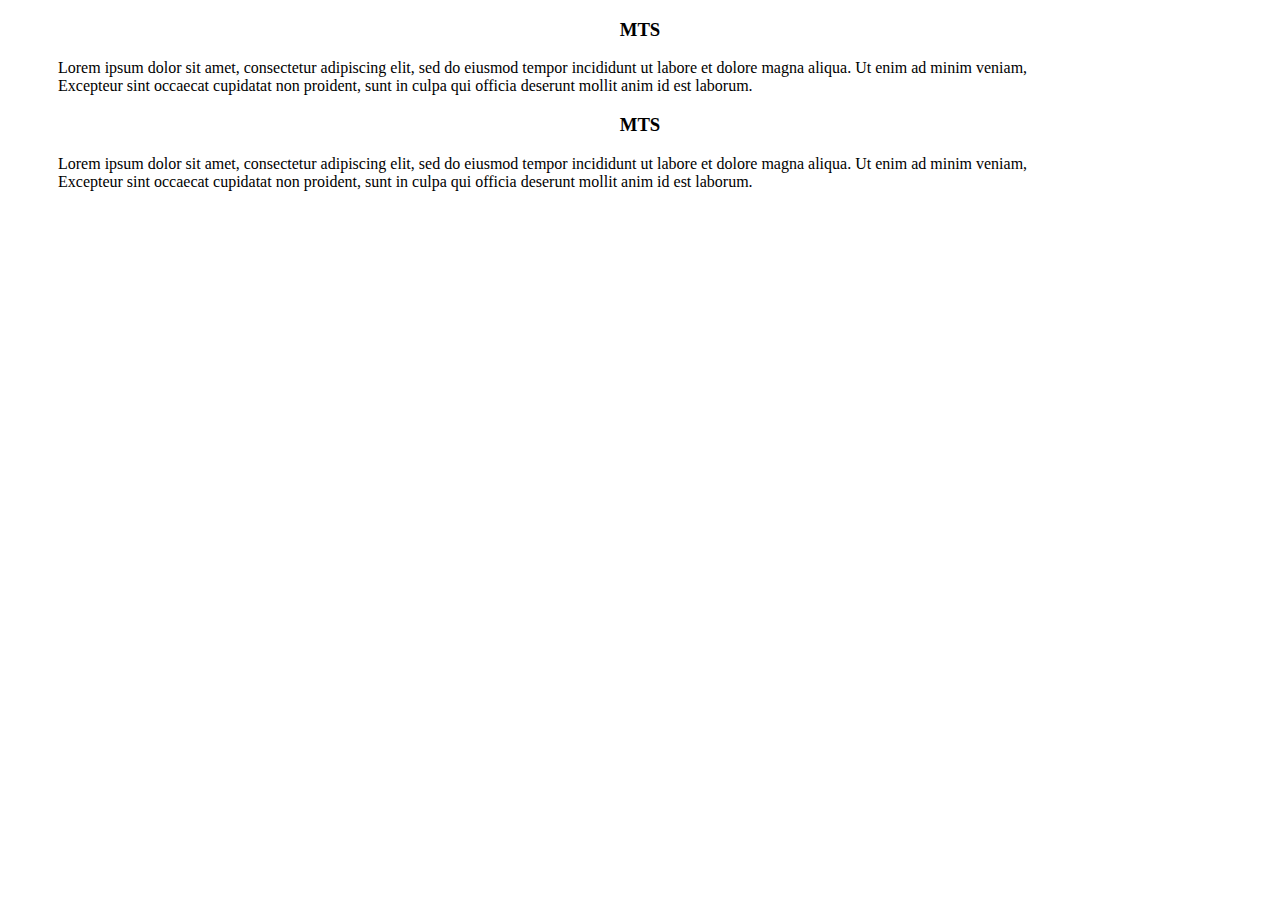
==== index.html @ eb0c5fbe "Add files via upload" ====
<!DOCTYPE html>
<html lang="en">
<head>
    <meta charset="UTF-8">
    <meta http-equiv="X-UA-Compatible" content="IE=edge">
    <meta name="viewport" content="width=device-width, initial-scale=1.0">
    <title>1</title>

    <link href="https://cdn.jsdelivr.net/npm/bootstrap@5.2.0/dist/css/bootstrap.min.css" rel="stylesheet" integrity="sha384-gH2yIJqKdNHPEq0n4Mqa/HGKIhSkIHeL5AyhkYV8i59U5AR6csBvApHHNl/vI1Bx" crossorigin="anonymous">
    <script src="https://cdn.jsdelivr.net/npm/bootstrap@5.2.0/dist/js/bootstrap.bundle.min.js" integrity="sha384-A3rJD856KowSb7dwlZdYEkO39Gagi7vIsF0jrRAoQmDKKtQBHUuLZ9AsSv4jD4Xa" crossorigin="anonymous"></script>

    <link rel="stylesheet" href="style.css">
</head>
<body>
    <div class="container">
        <div class="box">
            <div class="box-row">
                <div class="box-cell box1">
               <h3 style="text-align: center;">MTS</h3>
                <p style="margin-left: 50px;">Lorem ipsum dolor sit amet,
            consectetur adipiscing elit, 
            sed do eiusmod tempor incididunt ut labore et dolore magna aliqua.
            Ut enim ad minim veniam, <br> 
            Excepteur sint occaecat cupidatat non proident, 
            sunt in culpa qui officia deserunt mollit anim id est laborum.</p>
        </div>
        <div class="box-cell box2">
            <h3 style="text-align: center;">MTS</h3>
            <p style="margin-left: 50px;">Lorem ipsum dolor sit amet,
            consectetur adipiscing elit, 
            sed do eiusmod tempor incididunt ut labore et dolore magna aliqua.
            Ut enim ad minim veniam, <br> 
            Excepteur sint occaecat cupidatat non proident, 
            sunt in culpa qui officia deserunt mollit anim id est laborum.</p>
        </div>
    </div>
</div>
</div>
</body>
</html>
---- style.css ----
.headingparagraph{
    max-width: 100%; 
    background-color: #4472c4; 
    color:white; 
    min-height: 70px;
    font-size: x-large;
    font-weight: bold;
    border-radius: 15px;
}

a{
    color: white;
    text-decoration: none;
}

a:hover{
    text-decoration: none;
    color: white;
}

.loginrow{
    margin: 10px 0;
}

.centertext{
    justify-content: center;
    display: flex;
    flex-direction: column;
}

.homebtn{
    height: -webkit-fill-available;
    width: 150px;
    border-radius: 30px;
}
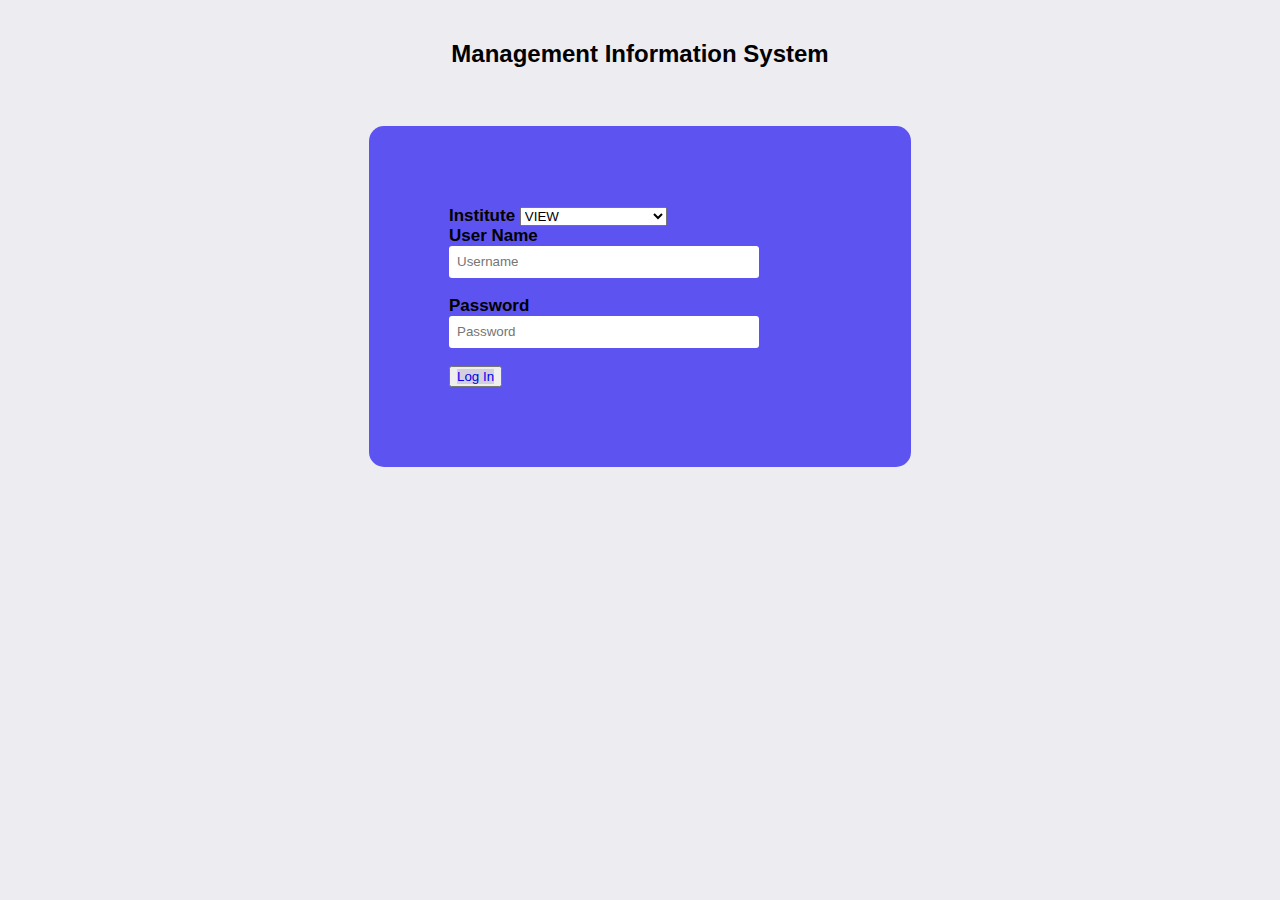
==== commit 8965e755: "Add files via upload" ====
--- a/index.html
+++ b/index.html
@@ -1,40 +1,37 @@
-<!DOCTYPE html>
-<html lang="en">
-<head>
-    <meta charset="UTF-8">
-    <meta http-equiv="X-UA-Compatible" content="IE=edge">
-    <meta name="viewport" content="width=device-width, initial-scale=1.0">
-    <title>1</title>
-
-    <link href="https://cdn.jsdelivr.net/npm/bootstrap@5.2.0/dist/css/bootstrap.min.css" rel="stylesheet" integrity="sha384-gH2yIJqKdNHPEq0n4Mqa/HGKIhSkIHeL5AyhkYV8i59U5AR6csBvApHHNl/vI1Bx" crossorigin="anonymous">
-    <script src="https://cdn.jsdelivr.net/npm/bootstrap@5.2.0/dist/js/bootstrap.bundle.min.js" integrity="sha384-A3rJD856KowSb7dwlZdYEkO39Gagi7vIsF0jrRAoQmDKKtQBHUuLZ9AsSv4jD4Xa" crossorigin="anonymous"></script>
-
-    <link rel="stylesheet" href="style.css">
-</head>
-<body>
-    <div class="container">
-        <div class="box">
-            <div class="box-row">
-                <div class="box-cell box1">
-               <h3 style="text-align: center;">MTS</h3>
-                <p style="margin-left: 50px;">Lorem ipsum dolor sit amet,
-            consectetur adipiscing elit, 
-            sed do eiusmod tempor incididunt ut labore et dolore magna aliqua.
-            Ut enim ad minim veniam, <br> 
-            Excepteur sint occaecat cupidatat non proident, 
-            sunt in culpa qui officia deserunt mollit anim id est laborum.</p>
-        </div>
-        <div class="box-cell box2">
-            <h3 style="text-align: center;">MTS</h3>
-            <p style="margin-left: 50px;">Lorem ipsum dolor sit amet,
-            consectetur adipiscing elit, 
-            sed do eiusmod tempor incididunt ut labore et dolore magna aliqua.
-            Ut enim ad minim veniam, <br> 
-            Excepteur sint occaecat cupidatat non proident, 
-            sunt in culpa qui officia deserunt mollit anim id est laborum.</p>
-        </div>
-    </div>
-</div>
-</div>
-</body>
-</html>+<!DOCTYPE html>    
+<html>    
+<head>    
+    <title>Management Information System</title>    
+    <link rel="stylesheet" type="text/css" href="style.css">    
+</head>    
+<body>    
+    <h2>Management Information System</h2><br>    
+    <div class="login">    
+    <form id="login" method="get" action=""> 
+        <label><b>Institute    </b></label>
+        <select name="languages" id="lang">
+            <option value="javascript">VIEW</option>
+            <option value="php">VIIT</option>
+            <option value="java">VIPT</option>
+            <option value="golang">Duvvada Hostel</option>
+            <option value="python">VVL Thimapuram</option>
+            <option value="c#">World 1 Thimapuram</option>
+            <option value="C++">VSCPS Duvvada</option>
+            <option value="erlang">Bank</option>
+            <option value="erlang">Salaries</option>
+          </select> <br> 
+        <label><b>User Name     
+        </b>    
+        </label>    
+        <input type="text" name="Uname" id="Uname" placeholder="Username">    
+        <br><br>    
+        <label><b>Password     
+        </b>    
+        </label>    
+        <input type="Password" name="Pass" id="Pass" placeholder="Password">    
+        <br><br>    
+        <button><a href="options2.html">Log In</a></button>
+    </form>     
+</div>    
+</body>    
+</html>
--- a/style.css
+++ b/style.css
@@ -1,6 +1,6 @@
 .headingparagraph{
     max-width: 100%; 
-    background-color: #4472c4; 
+    background-color: #e1e6ef; 
     color:white; 
     min-height: 70px;
     font-size: x-large;
@@ -9,15 +9,8 @@
 }
 
 a{
-    color: white;
     text-decoration: none;
 }
-
-a:hover{
-    text-decoration: none;
-    color: white;
-}
-
 .loginrow{
     margin: 10px 0;
 }
@@ -32,4 +25,65 @@
     height: -webkit-fill-available;
     width: 150px;
     border-radius: 30px;
-}+}
+
+body  
+{  
+    margin: 0;  
+    padding: 0;  
+    background-color:rgb(237, 236, 240);  
+    font-family: 'Arial';  
+}  
+.login{  
+        width: 382px;  
+        overflow: hidden;  
+        margin: auto;  
+        margin: 20 0 0 450px;  
+        padding: 80px;  
+        background: #5d53f1;  
+        border-radius: 15px ;  
+          
+}  
+h2{  
+    text-align: center;  
+    color: #000000;  
+    padding: 20px;  
+}  
+label{  
+    color: #000000;  
+    font-size: 17px;  
+}  
+#Uname{  
+    width: 300px;  
+    height: 30px;  
+    border: none;  
+    border-radius: 3px;  
+    padding-left: 8px;  
+}  
+#Pass{  
+    width: 300px;  
+    height: 30px;  
+    border: none;  
+    border-radius: 3px;  
+    padding-left: 8px;  
+      
+}  
+#log{  
+    width: 300px;  
+    height: 30px;  
+    border: none;  
+    border-radius: 17px;  
+    padding-left: 7px;  
+    padding-right: 7px;  
+    color: #6c45e1;  
+  
+  
+}  
+span{  
+    color: #6a31f0;
+    font-size: 17px;  
+}  
+a{  
+      
+    background-color: rgb(212, 207, 221);  
+}  